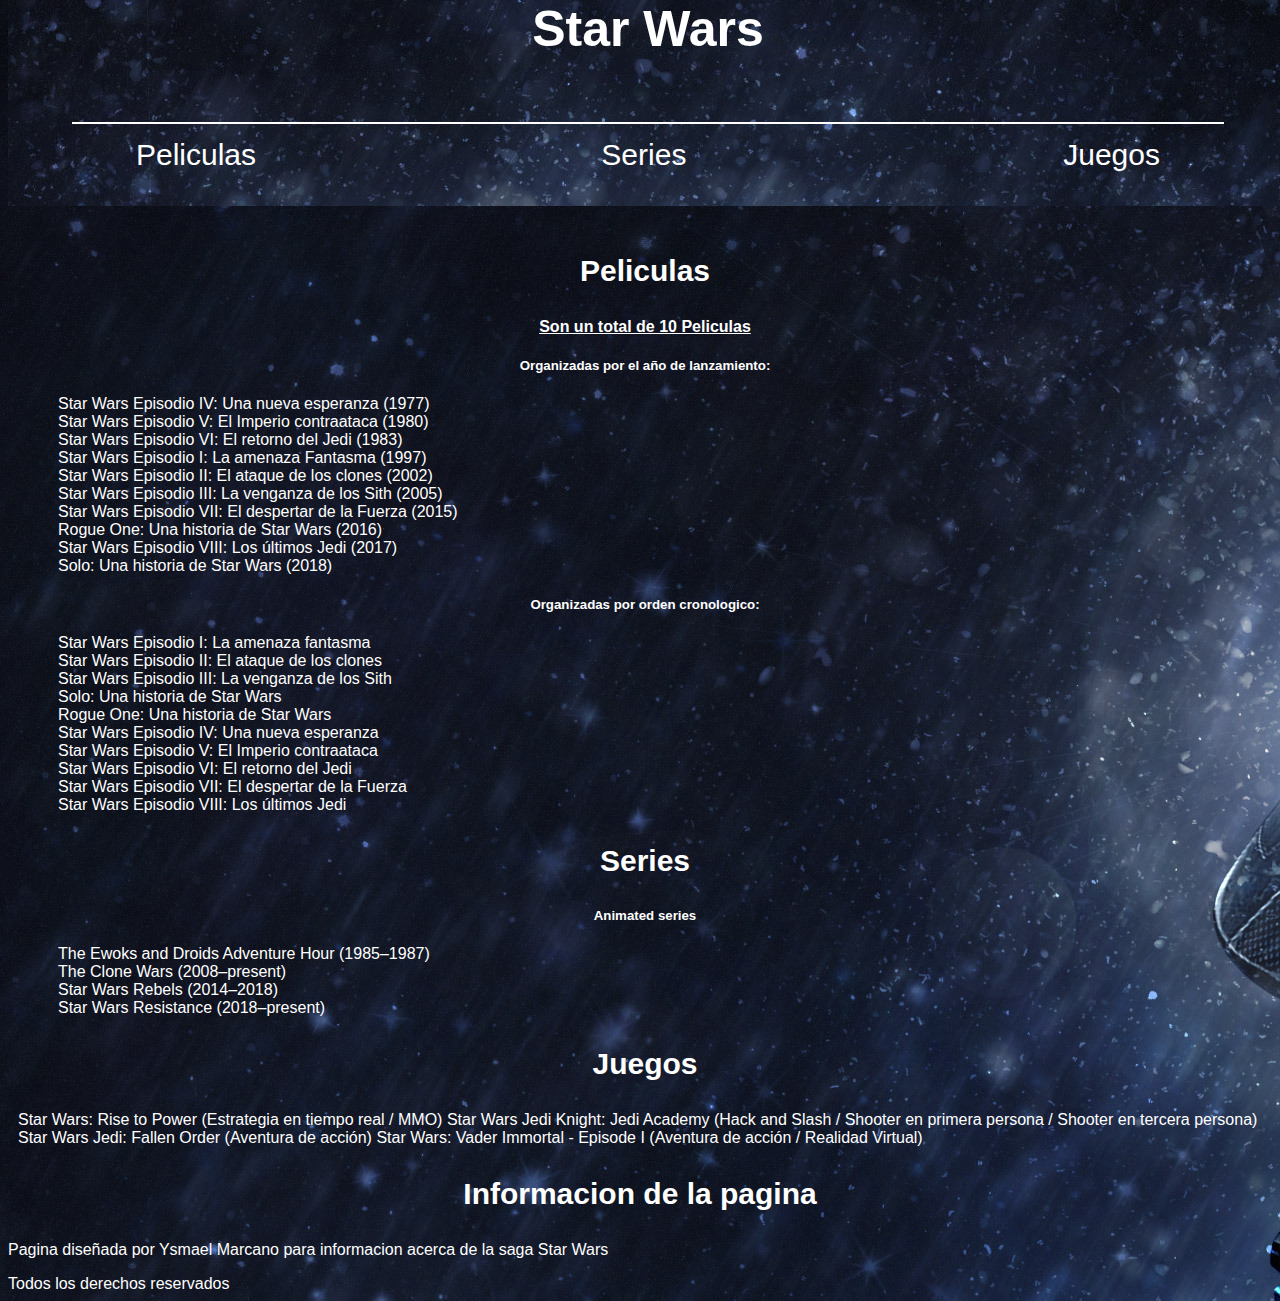
==== estructura.html @ 59797ddc "Inicio del Blog" ====
<!DOCTYPE html>
<html lang="en">

<head>
    <meta charset="UTF-8">
    <meta name="viewport" content="width=device-width, initial-scale=1.0">
    <meta http-equiv="X-UA-Compatible" content="ie=edge">
    <title>Estructura</title>
    <link rel="stylesheet" href="estructura.css">
    <style>

    </style>

</head>

<body>
    <header>
        <h1>Star Wars</h1>
        <ul class="harder">
            <li>
                <a id="p" href=#Peliculas>Peliculas</a>
            </li>
            <li>
                <a id="s" href=#Series>Series</a>
            </li>
            <li>
                <a id="j" href=#Juegos>Juegos</a>
            </li>
        </ul>
    </header>
    <br>
    <section>
        <article>
            <h3>Peliculas</h3>
            <h4>Son un total de 10 Peliculas</h4>
            <h5>Organizadas por el año de lanzamiento:</h5>
            <ul>
                <li>Star Wars Episodio IV: Una nueva esperanza (1977)</li>
                <li>Star Wars Episodio V: El Imperio contraataca (1980)</li>
                <li>Star Wars Episodio VI: El retorno del Jedi (1983)</li>
                <li>Star Wars Episodio I: La amenaza Fantasma (1997)</li>
                <li>Star Wars Episodio II: El ataque de los clones (2002)</li>
                <li>Star Wars Episodio III: La venganza de los Sith (2005)</li>
                <li>Star Wars Episodio VII: El despertar de la Fuerza (2015)</li>
                <li>Rogue One: Una historia de Star Wars (2016)</li>
                <li>Star Wars Episodio VIII: Los últimos Jedi (2017)</li>
                <li>Solo: Una historia de Star Wars (2018)</li>
            </ul>
            <h5>Organizadas por orden cronologico:</h5>
            <ul>
                <li>Star Wars Episodio I: La amenaza fantasma</li>
                <li>Star Wars Episodio II: El ataque de los clones</li>
                <li>Star Wars Episodio III: La venganza de los Sith</li>
                <li>Solo: Una historia de Star Wars</li>
                <li>Rogue One: Una historia de Star Wars</li>
                <li>Star Wars Episodio IV: Una nueva esperanza</li>
                <li>Star Wars Episodio V: El Imperio contraataca</li>
                <li>Star Wars Episodio VI: El retorno del Jedi</li>
                <li>Star Wars Episodio VII: El despertar de la Fuerza</li>
                <li>Star Wars Episodio VIII: Los últimos Jedi</li>
            </ul>

        </article>
        <article>
            <h3 id="Series">Series</h3>

            <h5>Animated series</h5>
            <ul>
                <li>The Ewoks and Droids Adventure Hour (1985–1987)</li>
                <li>The Clone Wars (2008–present)</li>
                <li>Star Wars Rebels (2014–2018)</li>
                <li>Star Wars Resistance (2018–present)</li>
            </ul>
        </article>
        <article>
            <h3>Juegos</h3>
            <li>Star Wars: Rise to Power (Estrategia en tiempo real / MMO)</li>
            <li>Star Wars Jedi Knight: Jedi Academy (Hack and Slash / Shooter en primera persona / Shooter en tercera persona)</li>
            <li> Star Wars Jedi: Fallen Order (Aventura de acción)</li>
            <li>Star Wars: Vader Immortal - Episode I (Aventura de acción / Realidad Virtual)</li>
        </article>
    </section>
    <aside>
        <h3>Informacion de la pagina</h3>
        <article>
            <p>Pagina diseñada por Ysmael Marcano para informacion acerca de la saga Star Wars</p>
        </article>
    </aside>
    <footer>Todos los derechos reservados</footer>
</body>

</html>
---- estructura.css ----
body {
    background-image: url(unnamed.jpg);
    color: white;
    font-family: Arial, Helvetica, sans-serif;
}

h1 {
    margin-top: 0px;
    display: block;
    text-align: center;
    font-size: 50px;
}

h3 {
    font-size: 30px;
    text-align: center;
}

h4 {
    text-align: center;
    text-decoration: underline;
}

h5 {
    text-align: center;
}

header ul {
    border-top: 2px solid white;
    margin: 5%;
}

li {
    list-style: none;
    display: inline-block;
}

li #p {
    position: absolute;
    left: 10%;
    display: inline-block;
}

li #s {
    position: absolute;
    right: 47%;
    display: inline-block;
}

li #j {
    position: absolute;
    right: 10%;
    display: inline-block;
}

a {
    text-decoration: none;
    color: white;
    font-size: 30px;
}

section {
    margin-top: 18%;
    margin-left: 10px;
}

header {
    margin-top: 0px;
    text-align: center;
    background-image: url("header2.jpg");
    background-repeat: no-repeat;
    background-position: center;
    position: fixed;
    top: 0px;
    width: 100%;
}

section article ul li {
    display: block;
}
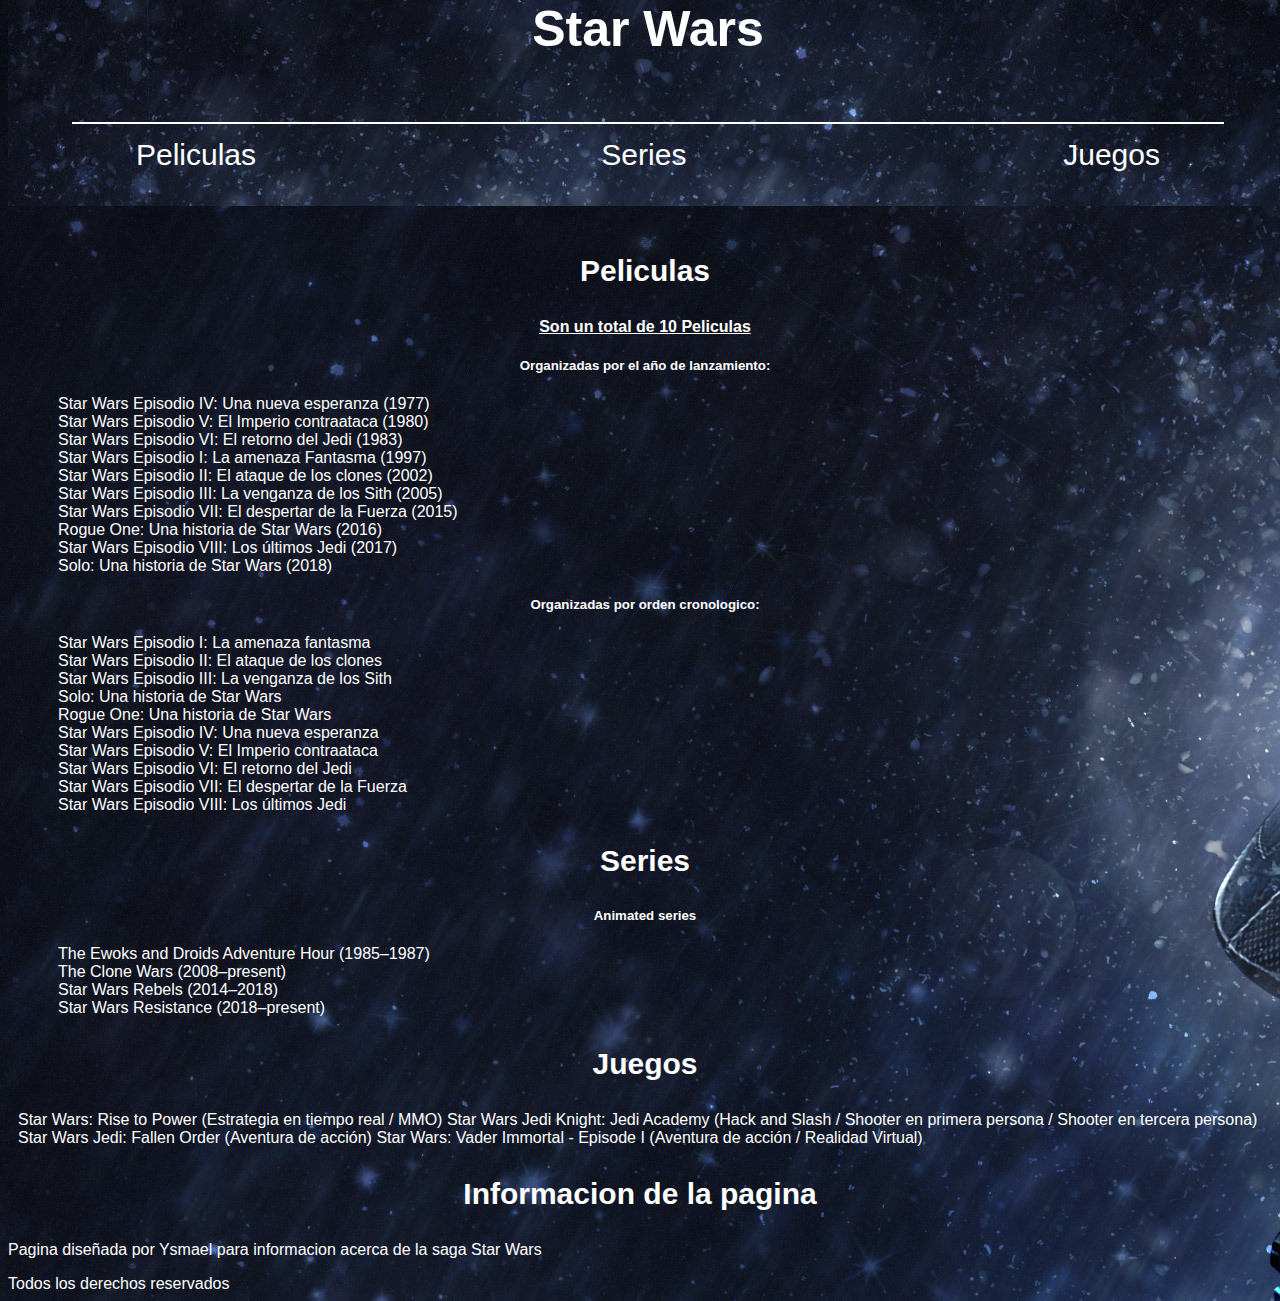
==== commit 16fd3531: "Update estructura.html" ====
--- a/estructura.html
+++ b/estructura.html
@@ -83,10 +83,10 @@
     <aside>
         <h3>Informacion de la pagina</h3>
         <article>
-            <p>Pagina diseñada por Ysmael Marcano para informacion acerca de la saga Star Wars</p>
+            <p>Pagina diseñada por Ysmael para informacion acerca de la saga Star Wars</p>
         </article>
     </aside>
     <footer>Todos los derechos reservados</footer>
 </body>
 
-</html>+</html>
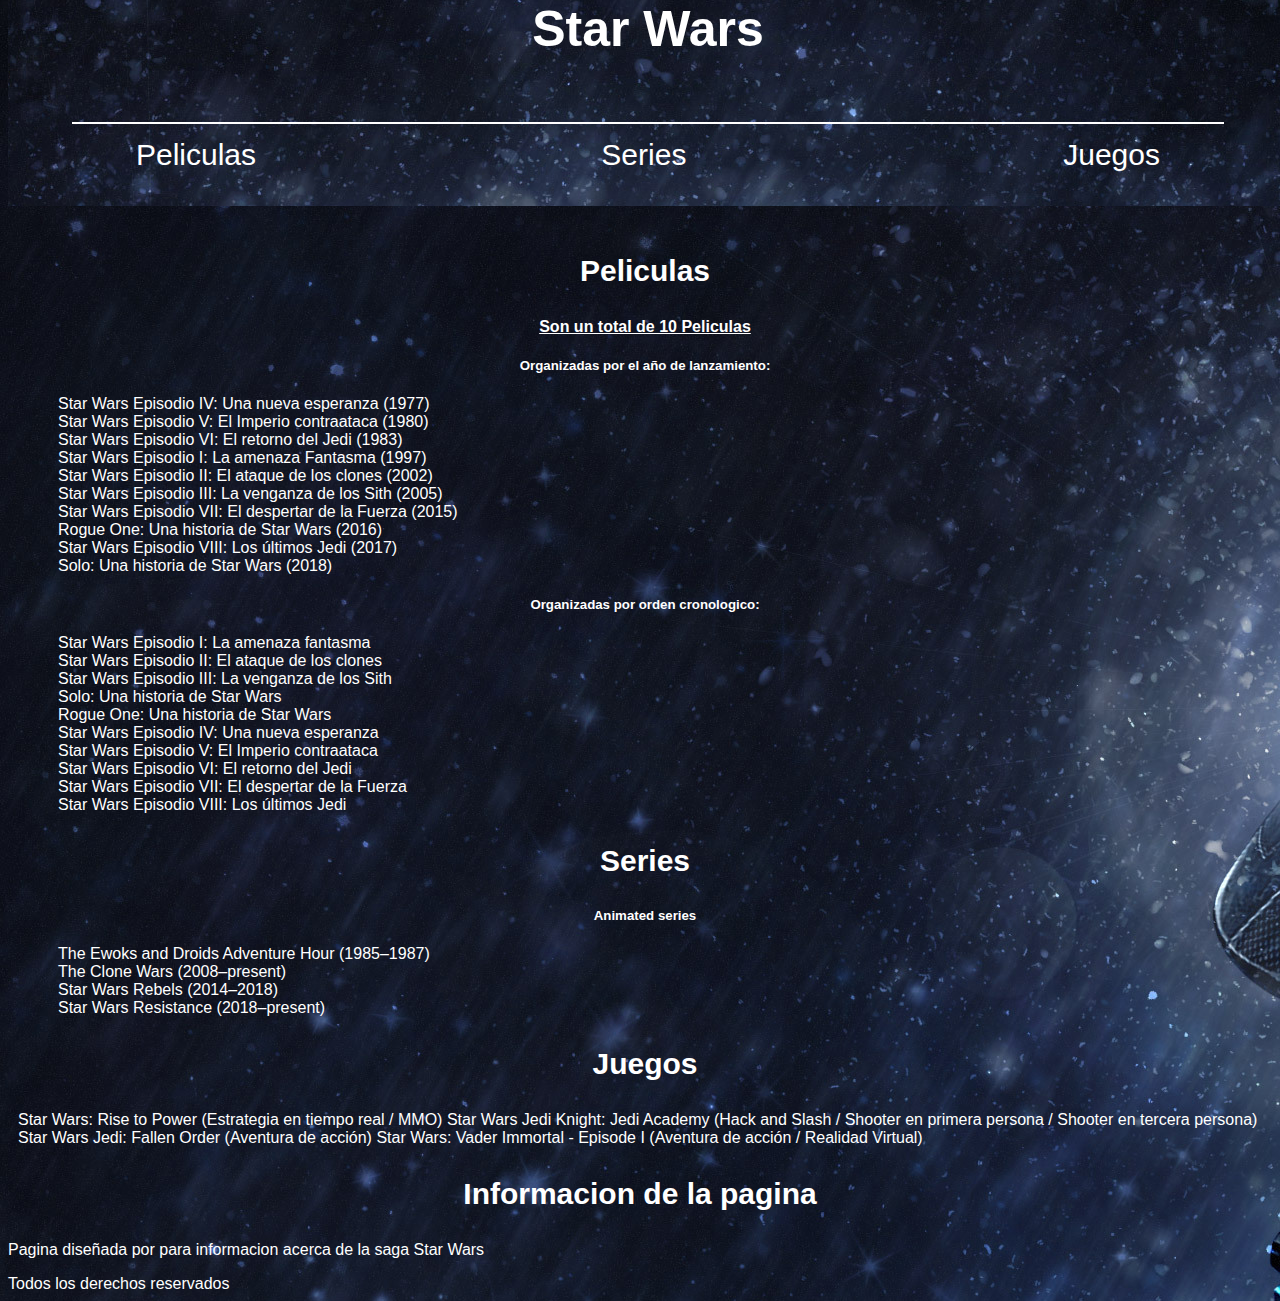
==== commit 260d5c24: "arreglo al htlm5" ====
--- a/estructura.html
+++ b/estructura.html
@@ -83,10 +83,10 @@
     <aside>
         <h3>Informacion de la pagina</h3>
         <article>
-            <p>Pagina diseñada por Ysmael para informacion acerca de la saga Star Wars</p>
+            <p>Pagina diseñada por para informacion acerca de la saga Star Wars</p>
         </article>
     </aside>
     <footer>Todos los derechos reservados</footer>
 </body>
 
-</html>
+</html>